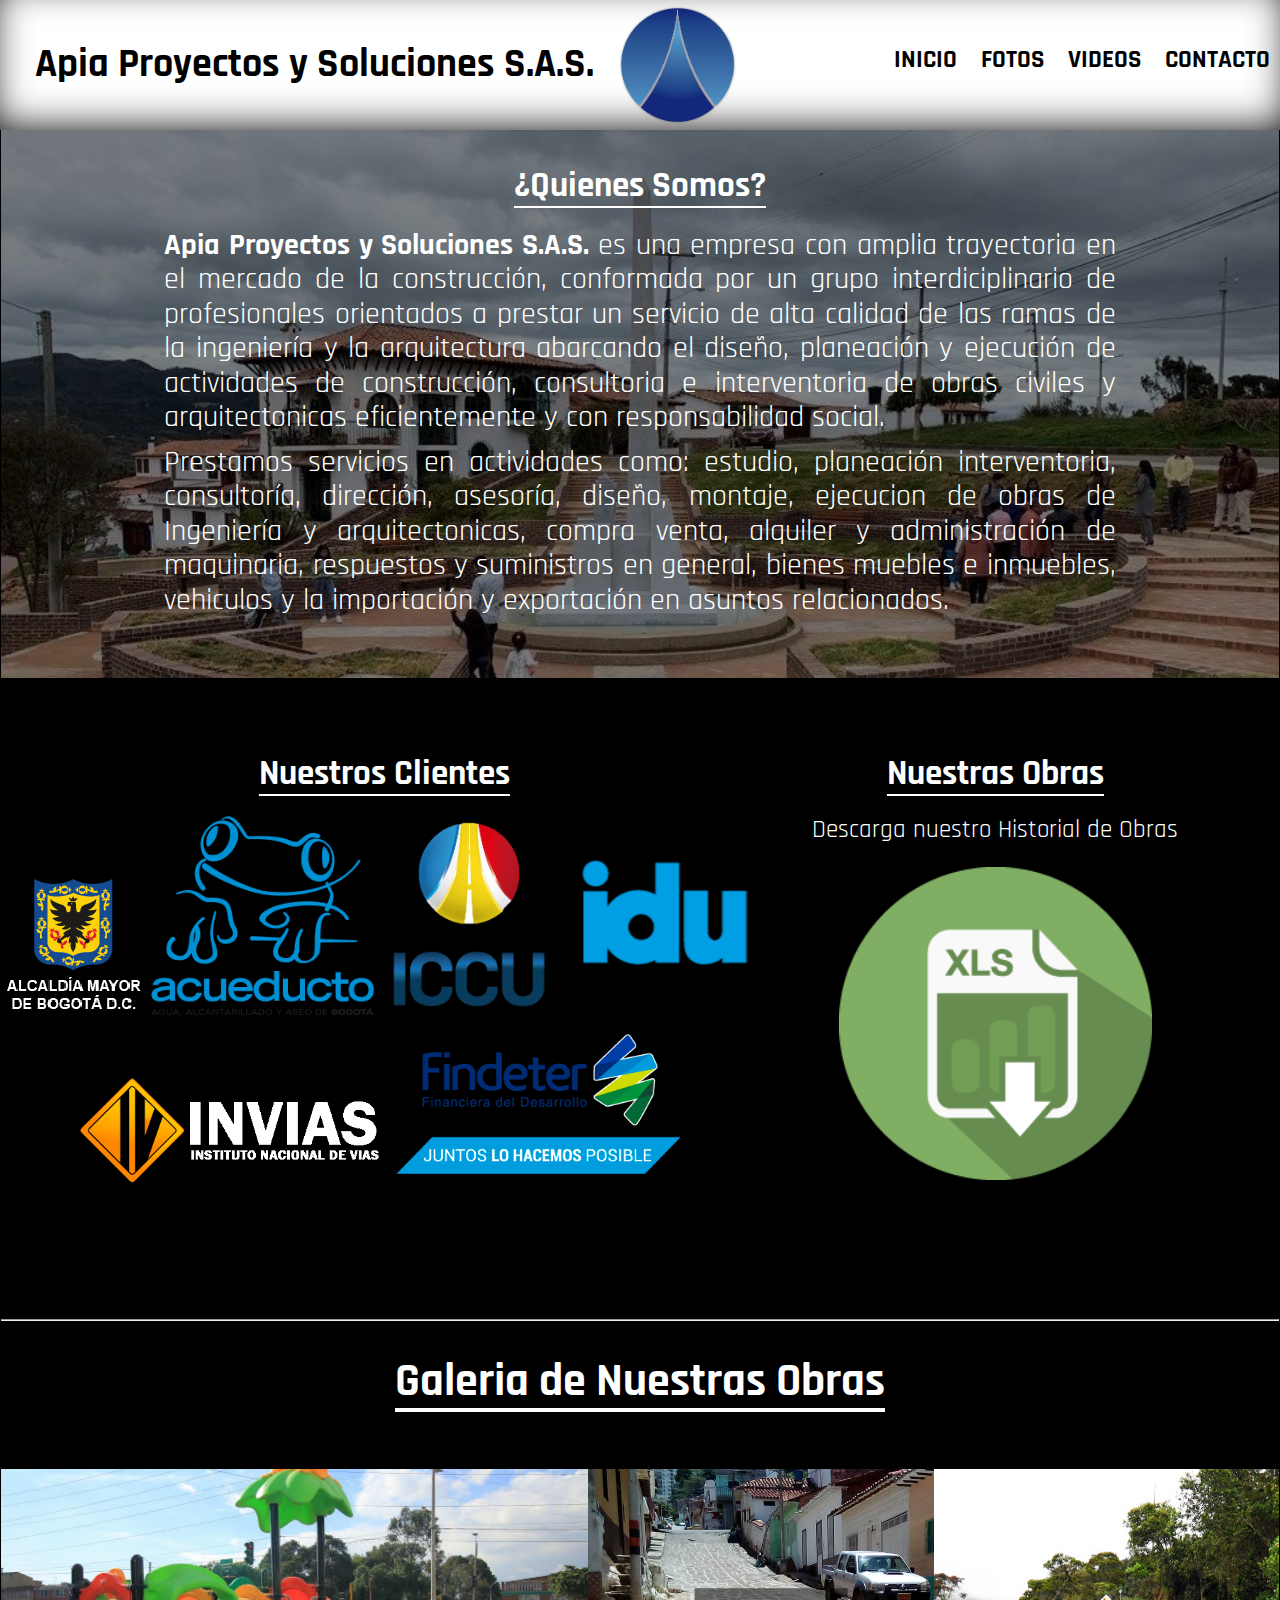
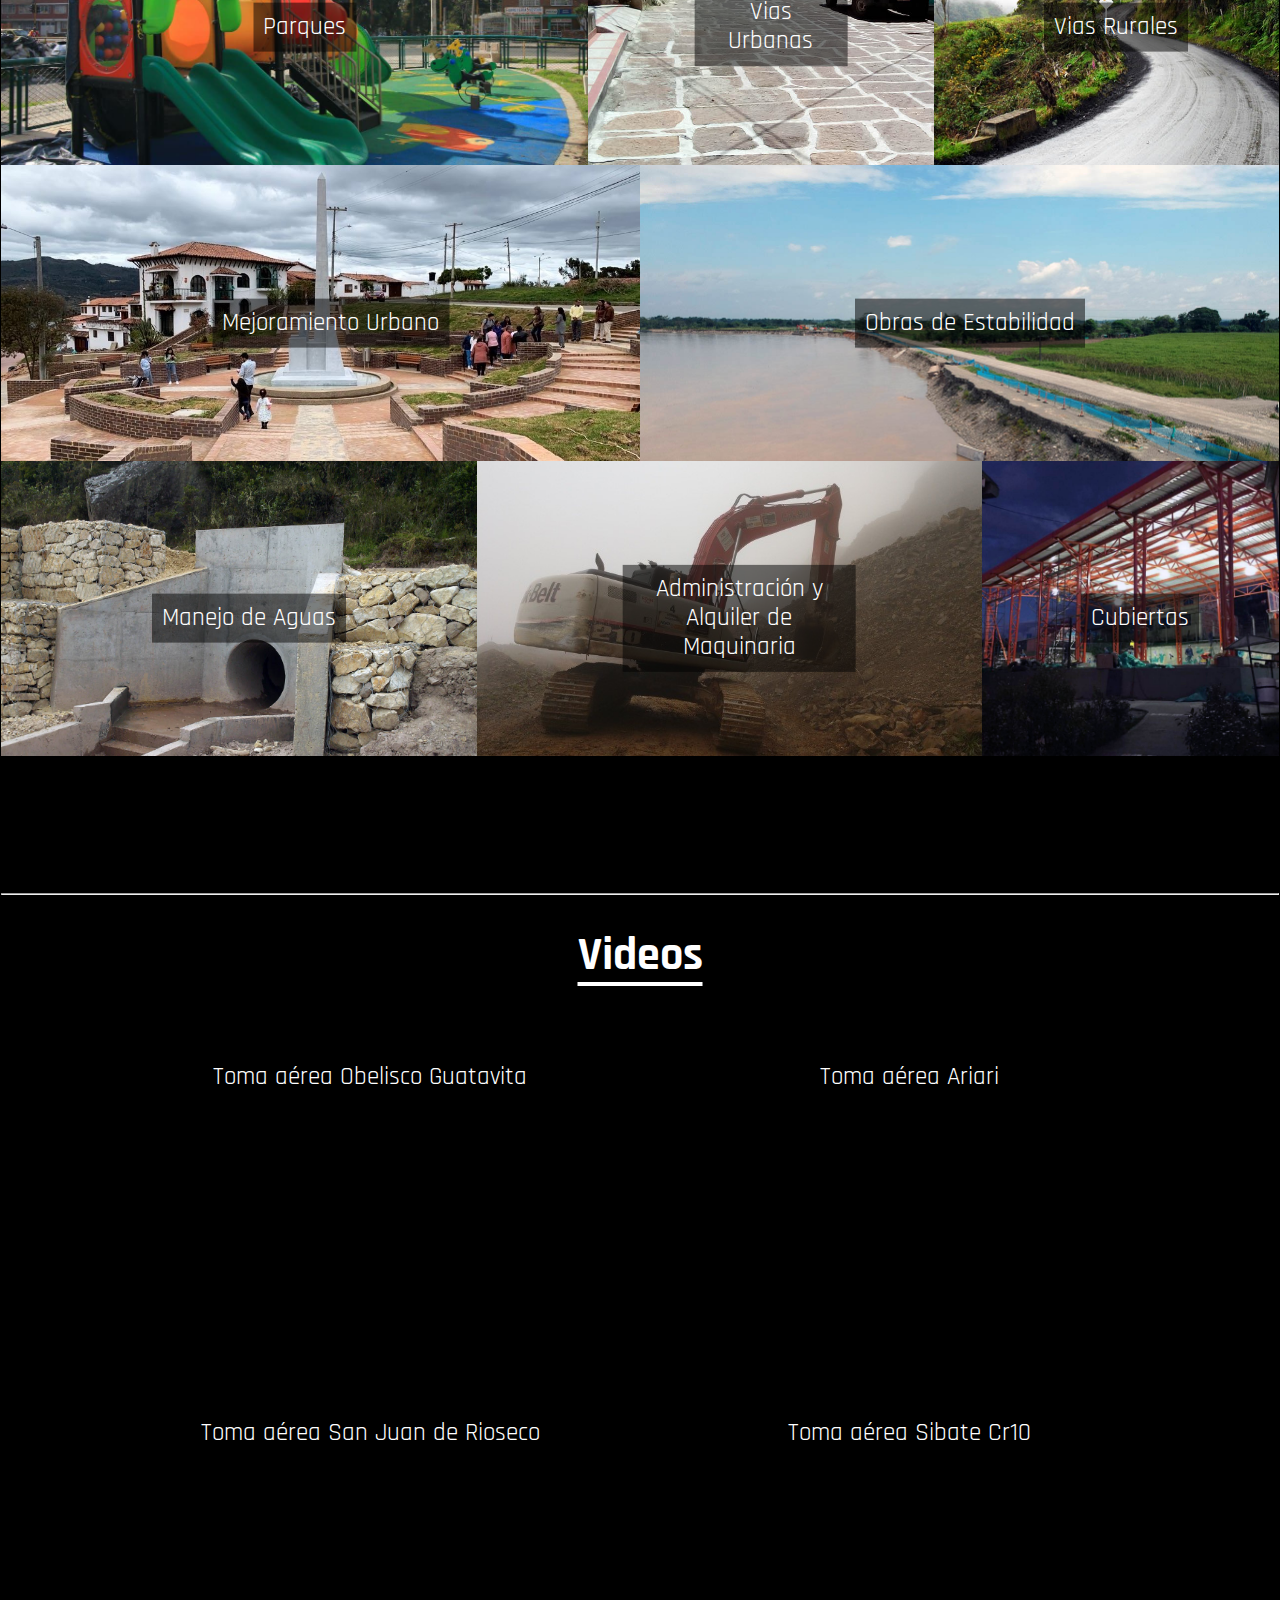
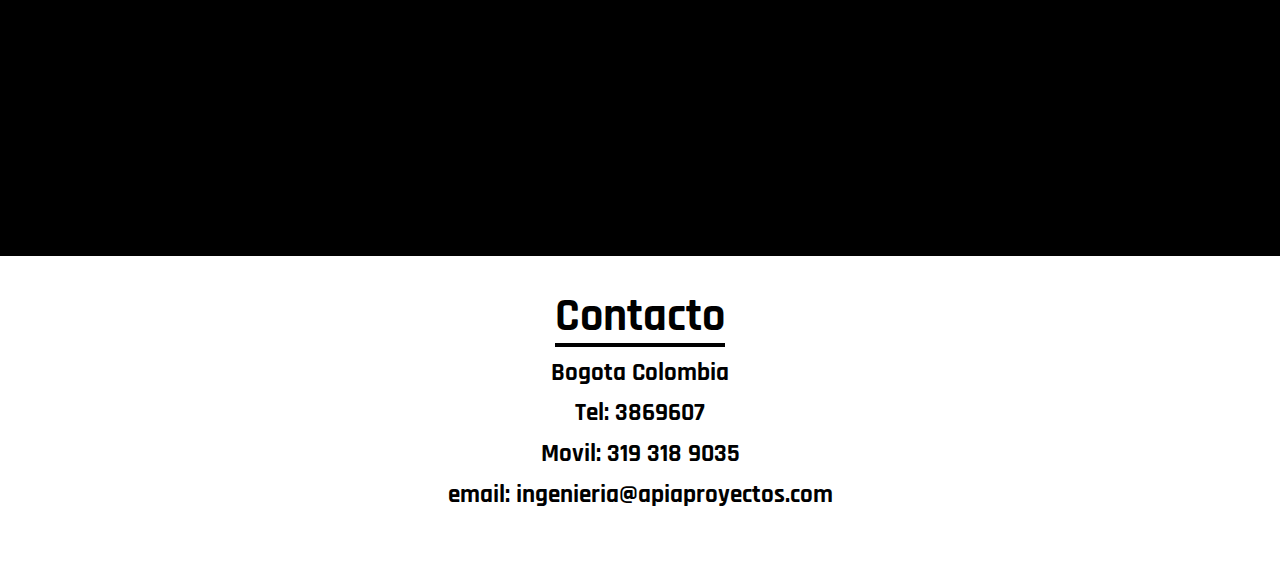
==== index.html @ aaeb9e0b "Finalizando" ====
<!DOCTYPE html>
<html lang="es-CO">
<head>
	<title>Apia Proyectos y Soluciones S.A.S.</title>

	<meta charset="utf-8">
	<meta name="description" content="Apia Proyectos y Soluciones S.A.S. es una Empresa Colombiana con amplia experiencia en Construccion de Obras Civiles y Arquitectura. Navegue por nuestra galeria y videos de Obras Civiles">
	<meta name="keywords" content="ingenieria,obras,civiles,construccion">
	<meta name="robots" content="index,follow">
	<meta name="autor" content="AriasAenima">
	<link rel="canonical" href="http://www.apiaproyectos.com/">

	<link href="https://fonts.googleapis.com/css?family=PT+Sans+Narrow" rel="stylesheet">
	<link rel="stylesheet" type="text/css" href="css/normalize.css">
	<link rel="stylesheet" type="text/css" href="css/principal.css">


	<link rel="icon" type="image/png" sizes=16x16 href="media%20otros/logoApia.png">
	<link rel="stylesheet" type="text/css" href="css/galeria.css">
	<meta name="viewport" content="width=device-width, initial-scale=1">
</head>

<!----------- Pagina Web Creada por Julian Eduado Arias Barrera : AriasAenima en GitHub y otras Redes, ------------->
<body >
<header id="myHeader">
<a id="botonMenuMovil" style="cursor:pointer" onclick="openNav()">&#9776; Menu</a>
<div id="letrero" >
	<h1> Apia Proyectos <i>y Soluciones S.A.S.</i></h1>
	<img id=logo src="media%20otros/logoApia.png" alt="logo de apia proyectos">
</div>
<nav id="mySidenav" class="sidenav">
	<ul>
	 	<li class="closebtn"><a href="javascript:void(0)"  onclick="closeNav()">&times;</a></li>
		<li><a href="#inicio" class="anchor" onclick="closeNav()">Inicio</a></li>
		<li><a href="#galeria" class="anchor" onclick="closeNav()">Fotos</a></li>
		<li><a href="#videos" class="anchor" onclick="closeNav()">Videos</a></li>
		<li><a href="#contacto" class="anchor" onclick="closeNav()">Contacto</a></li>
	</ul>
</nav>
</header>

<!----------------------------CONTENIDO ----------------------------->

	<section id="inicio">
		<article id="">
			<div>
				<div id="portada">
					<img src="media%20otros/portada.jpg" alt="Imagen Portada de Apia">
				</div>
				<div id="fondonegro">
				</div>
				<div id="about">
					<h3>¿Quienes Somos?</h3>
					<p><strong>Apia Proyectos y Soluciones S.A.S.</strong>
					es una empresa con amplia trayectoria en el mercado de la construcción, conformada por un grupo interdiciplinario de profesionales orientados a prestar un servicio de alta calidad de las ramas de la ingeniería y la arquitectura abarcando el diseño, planeación y ejecución de actividades de construcción, consultoria e interventoria de obras civiles y arquitectonicas eficientemente y con responsabilidad social.
					</p>

					<p>Prestamos servicios en actividades como: estudio, planeación interventoria, consultoría, dirección, asesoría, diseño, montaje, ejecucion de obras de Ingeniería y arquitectonicas, compra venta, alquiler y administración de maquinaria, respuestos  y suministros en general, bienes muebles e inmuebles, vehiculos y la importación y exportación en asuntos relacionados.
					</p>
				</div>
			</div>
		</article>
		<article id="clients">
			<h3> Nuestros Clientes</h3>
			<div id="logosClientes">
				<img src="media%20otros/otroslogo/alcaldia.png" alt="logo Alcaldia Mayor Bogota">
				<img src="media%20otros/otroslogo/acueducto.png" alt="logo Acueducto de Bogota">
				<img src="media%20otros/otroslogo/iccu.png" alt="logo ICCU">
				<img src="media%20otros/otroslogo/idu.png" alt="logo IDU">
				<img src="media%20otros/otroslogo/invias.png" alt="Logo INVIAS">
				<img src="media%20otros/otroslogo/findeter.png" alt="logo Findeter">

			</div>
		</article>
		<article id="obras">
			<h3>Nuestras Obras</h3>
			<p>Descarga nuestro Historial de Obras</p>
			<a href="apiaexp.xlsx" download>
				<img src="media%20otros/descarga.png" alt="boton de descarga obras realizadas apia proyectos">
			</a>
		</article>
	</section>

<!--- Seccion-->
	<section id="galeria">
		<hr>
		<h2>Galeria de Nuestras Obras</h2>
		<article id="collage">
			<div class="column">

				<div class="album especial" id="parques" >
					<a href="galeria/parques.html">
						<p>Parques</p>
					<img  src="fotos/parques/antonionarino/antonionarino%20(1).jpg"
					class="correct-topless" alt="foto de parques de construccion de parques Bogota">
					</a>
				</div>
				<div class="album" id="viasUrbanas">
					<a href="galeria/viasUrbanas.html">
						<p>Vias Urbanas</p>
					<img src="fotos/vias%20urbanas/sangil/sangil%20(3).jpg" alt="foto de construccion de vias en San gil" class="correct-left
					correct-width"></a>
				</div>
				<div class="album" id="viasRurales">
					<a href="galeria/viasRurales.html">
						<p>Vias Rurales</p>
					<img  class="correct-left correct-width" src="fotos/vias%20rurales/rural%20(1).jpg" alt="foto via Rural Colombia"></a>
				</div>
			</div>
			<div class="column">
				<div class="album">
					<a href="galeria/mejoramientoUrbano.html">
							<p> Mejoramiento Urbano</p>
					<img  class="correct-height correct-topless" src="fotos/mejoramiento%20urbano/guatavita/guatavita%20(13).jpg"  alt="foto espacio publico Bogota">
					</a>
				</div>
				<div class="album" id="estabilidad">
					<a href="galeria/estabilidad.html">
						<p> Obras de Estabilidad</p>
					<img  class="correct-height" src="fotos/obras%20de%20estabilidad/ariari/ariari%20(7).jpg" alt="foto rio ariari fuente de oro san jose del guaviare">
					</a>
				</div>
			</div>
			<div class="column">
				<div class="album" id="aguas">
					<a href="galeria/manejoAguas.html">
						<p> Manejo de Aguas</p>
					<img  class="correct-height" src="fotos/manejo%20de%20aguas/sumapaz/aguas%20(1).jpg" alt="foto manejo de aguas lluvias">
					</a>
				</div>
				<div class="album" id="maquinaria">

					<a href="galeria/maquinaria.html">
						<p>Administración y Alquiler de Maquinaria</p>
					<img class="correct-height" src="fotos/administracion%20de%20maquinaria/maquina%20(8).jpg" alt="foto de maquinaria para alquiler y Administracion" ></a>
				</div>
				<div class="album">

					<a href="galeria/cubiertas.html">
						<p>Cubiertas</p>
					<img class="correct-height" src="fotos/cubiertas/cubierta%20(1).jpg" alt="foto de construccion de cubiertas" ></a>
				</div>
			</div>

		</article>


	</section>
	<section  id="videos">
		<hr>
		<h2>Videos</h2>
		<article>
			<div class='content-video'>
				<p> Toma aérea Obelisco Guatavita</p>
				<div class=video-container>
					<iframe width="560" height="315" src="https://www.youtube.com/embed/W-KfE3F9ses?rel=0" frameborder="0" allow="accelerometer; autoplay; encrypted-media; gyroscope; picture-in-picture" allowfullscreen></iframe>
				</div>
			</div>
			<div class='content-video'>
				<p> Toma aérea Ariari</p>
				<div class=video-container>
					<iframe width="560" height="315" src="https://www.youtube.com/embed/OR3uBeUt9lw?rel=0" frameborder="0" allow="accelerometer; autoplay; encrypted-media; gyroscope; picture-in-picture"  allowfullscreen></iframe>
				</div>
			</div>
			<div class='content-video'>
				<p> Toma aérea San Juan de Rioseco</p>
				<div class=video-container>
						<iframe width="560" height="315" src="https://www.youtube.com/embed/FMNefkp29gs?rel=0" frameborder="0" allow="accelerometer; autoplay; encrypted-media; gyroscope; picture-in-picture" allowfullscreen></iframe>
				</div>
			</div>
			<div class='content-video'>
				<p> Toma aérea Sibate Cr10</p>
				<div class=video-container>
					<iframe width="560" height="315" src="https://www.youtube.com/embed/pBouvIIQ05g?rel=0" frameborder="0" allow="accelerometer; autoplay; encrypted-media; gyroscope; picture-in-picture" allowfullscreen></iframe>
				</div>
			</div>
			</article>
	</section>

		<footer id="contacto">
			<h2>Contacto</h2>

			<p>	<strong>Bogota Colombia</strong> </p>
			<p><strong> Tel: 3869607</strong></p>
			<p><strong>Movil: 319 318 9035</strong></p>
			<p><strong>email: ingenieria@apiaproyectos.com</strong></p>

		</footer>


<!---------------------------FIN DE CONTENIDO------------------------>

<script src="https://ajax.googleapis.com/ajax/libs/jquery/3.3.1/jquery.min.js"></script>
<script src="js/principal.js"></script>
</body>
</html>
---- css/principal.css ----
/*  Pagina Web Creada por Julian Eduado Arias Barrera : AriasAenima en GitHub y otras Redes */



@import url('https://fonts.googleapis.com/css?family=Rajdhani');
* {
	box-sizing: border-box;
	-webkit-tap-highlight-color: rgba(0,0,0,0);
}
/*------- Colores base ----------------*/
section{
	background: black;
	color: white !important;
}
header{
	background : white;
	box-shadow: inset 0px -10px 40px -10px rgba(0,0,0,1);
}
li a:hover{
	background: black;
	color:white;
	box-shadow: 0px 0px 45px 0px rgba(0,0,0,1);
}
h1, li a{
	color: black;
	/*text-shadow: 2px 2px 1px #000;*/
}

li a{
	border: 0px solid white;
}


body{
	/*Esto permite evitar el parpadeo (mirar principal.js readyfunction)*/
	opacity: 0;
	/*font-family: 'PT Sans Narrow', sans-serif;	*/
	 font-family: 'Rajdhani', sans-serif;
}


/*-----------------------*/


section{
	/*No tocar*/
	padding: 128px 1px 0px 1px;
}


header{
	position: fixed;
	z-index: 20;
	width: 100%;
	height: 130px;
	display: flex;
	vertical-align: middle;
	justify-content: space-between;
}
h1,h2,nav{
	user-select: none;
}
nav{
	height: 100%;
	text-transform: uppercase;
	text-align: right;
}

#botonMenuMovil{
	display: none;
}
.closebtn{
	display: none;
	margin:0;
}


i {
	font-style: normal;
}

#videos{
	text-align: center;
	padding-bottom: 100px;
}

.content-video{
	width: 40%;
	display: inline-block;
	margin: 10px;
}

.video-container{
	position: relative;
	width: 100%;
	padding-bottom: 56.25%;
}


.content-video iframe{
	height: 100%;
	width: 100%;
	position: absolute;
	left: 0;
}


#letrero{
	height: 100%;
	padding: 5px;
	display: inline-block;
}
#logo{
	position: relative;
	height: 100%;
	margin-left: 20px;
}
#letrero img,#letrero h1{
	display: inline;
	vertical-align: middle;
}
h1{
	margin-left: 30px;

	font-size: 40px;
}
ul{
	padding: 0px;
	margin:0;
	height: 100%;
}
li{
	display: inline-block;
	height: 100%;
	position: relative;
}
a{
	text-decoration: none;
}
li a{
	height: 100%;
	display: block;
	position: relative;
	font-weight: bold;
	padding: 10px;
	padding-top:46px;
		/* AQUI */
	font-size: 25px;
}

h2{
	margin: 35px auto 60px auto;
	font-size: 46px;
}
h2,h3{
	text-align: center;
	text-decoration: underline;
	 text-underline-position: under;
}

#slog{
	margin-bottom: 0px;
}
h3{
	margin: 10px auto 20px auto;
	padding: 2px;
	font-size: 35px;
}
hr{
	margin: 0px;
}
section,h3{
	overflow: hidden;
}

footer{
	display: table;
    text-align: center;
    margin-left: auto;
    margin-right: auto;
}

#portada img{
	margin-top: -18vw;
	margin-left:-2.6%;
	width: 105vw;
}

#portada{
	height: 550px;
	overflow: hidden;
}

#fondonegro{
	position: absolute !important;
	background-color:rgba(0, 0, 0, 0.5);
	width: 100%;
	height: 100%;
	top: 0%;
}

article{
	font-size: 30px;
	position: relative;
	vertical-align: top;
}

#about{
	position: absolute;
	top: 2vw;
	padding-left: 12%;
	padding-right: 12%;
}

#about p{
	text-align: justify;
	font-size: 30px;
}

#clients,#obras{
	margin-top: 5%;
	display: inline-block;
}
#clients{
	width: 60%;

}
#obras{
	width: 35%;
	text-align: center;
}


#obras img{
	width: 70%;
}

#obras p{
	margin-bottom: 5%;
}
#logosClientes img{
	max-height: 200px;
	max-width: 300px;
}

article p{
	font-size: 25px;
	margin: 10px;
}

article *{
	text-align: center;
}
section{
	margin-bottom: 0;
}


footer h2{
	margin:0;
	margin-top: 15px;
	margin-bottom: 15px;
}

footer{
	padding-top: 20px;
	padding-bottom: 40px;
	text-align: center;
}
footer p{
	display: block;
	margin: 2px 15px 12px 15px;
	font-size: 25px;
	animation: 0.5s revpulse ease;
	cursor: pointer;
}
footer p:hover{
	animation: 0.5s pulse forwards ease;
}
@media screen and (max-width: 1400px){
	#portada img{
		margin-top: -8vw;
	}
}

@media screen and (max-width: 1230px){

	header{
		height: 80px;
	}
	section{
		padding-top: 78px;
	}

	h1{
		font-size: 25px;
	}
	li a{
		padding-top:25px;
	}

	#about p{
		font-size: 25px;
	}

}

@media screen and (max-width: 930px){
	#letrero i{
		display:none !important;
	}
	#about{
		padding-left: 8%;
		padding-right: 8%;
	}

	#about p{
		font-size: 23px;
	}

	article p{
		font-size: 20px;
	}
	#logosClientes img{
		max-height: 100px;
	}

	li a{
		padding-right: 5px;
	}
	.content-video{
		width: 70%;
	}
}

@media screen and (max-width: 866px){
	#portada img{
			margin-left:-17%;
			width: 135%;
	}
}

@media screen and (max-width: 700px){
	header{
		height: 60px;

	}
	section{
		padding-top: 57px;
	}
	#botonMenuMovil{
		display: inline-block;
		margin:15px;
		font-size: 25px;
		height: 100%;
	}
	#botonMenuMovil a{
		display: inline-block;
		height: 100%;
		padding-top: 15px;
	}
	h2{
		margin-bottom: 15px;
	}
	h3,h2{
		font-size: 30px;
	}
	footer p{
		font-size: 20px;
	}
	.sidenav {
	    height: 100%;
	    width: 0;
	    position: fixed;
	    z-index: 30;
	    margin:0;
	    padding: 0;
	    top: 0;
	    background-color: #111;
	    overflow-x: hidden;
	    transition: 0.5s;
	    padding: 60px 0px 0px 0px;
	}
	.sidenav li {
		height: auto;
		margin:0;
		margin-right: 10px;
	    text-decoration: none;
	    font-size: 30px;
	    display: block;
	    transition: 0.3s;
	}
	nav a{
		color:white !important;
	}
	.closebtn, .closebtn a{
		margin:0;
		padding: 0;
		right: -10px;
		line-height: 50px;
		display: block;
		font-size: 50px;
	}
	.sidenav .closebtn {
	    position: absolute;
	    color:white !important;
	    top: 0;
	    right: 10px;
	    margin-left: 50px;
	    text-decoration: none;
	}
	#portada img{
			margin-left:-30%;
			width: 160%;
	}
	#portada{
		overflow: hidden;
	}
}
@media screen and (max-width: 655px){
	#about p{
		font-size: 20px;
	}
}


@media screen and (max-width: 550px){
	h1,li a{
		font-size: 20px;
	}

	h2,h3{
		font-size: 25px;
	}

	#clients,#obras{
		display: block;
		width: 100%;
	}

	#obras img{
		height: 100px;
		width: auto;
	}
	#logosClientes img{
		max-height: 75px;
	}
	#about p{
		font-size: 15px;
	}
	#portada {
		height: 400px;
	}
	#portada img{
			margin-top: -15%;
			margin-left:-40%;
			width: 180%;
	}

	#about {
		top: 3%;
	}
}

@media screen and (max-width: 420px){
	h1,li a{
		font-size: 18px;
	}
	#logo{
		margin-left: 5px !important;
	}
	#botonMenuMovil{
		margin-top: 20px;
		font-size: 18px !important;
	}

	#portada {
		height: 460px;
	}
	#portada img{
			margin-top: -5%;
			margin-left:-75%;
			width: 250%;
	}
}
@media screen and (max-width: 349px){
		#portada {
					height: 520px;
		}
}
@media screen and (max-width: 313px){
		#about p{
			font-size: 12px;
		}
		#portada {
					height: 400px;
		}
}


@media screen and (max-width: 301px){
	header{
		height: 40px;

	}
	section{
		margin-bottom: 10px;
		padding-top: 37px ;
		padding-bottom: 0px;
	}



	#botonMenuMovil{
		margin-top: 10px;
	}
}



@keyframes pulse {
  0%{
    transform: scale(1);
  }
  100% {
    transform: scale(1.1);
  }
}
@keyframes revpulse {
  0%{
    transform: scale(1.1);
  }
  100% {
    transform: scale(1);
  }
}
---- css/galeria.css ----
/*  Pagina Web Creada por Julian Eduado Arias Barrera : AriasAenima en GitHub y otras Redes */


#galeria{
	position: relative;
}

#collage{
	position: relative;
	overflow: hidden;
	height: 70vw;
	margin:0;
}
.column{
	position: relative;
	width: 100%;
	height:	33%;
	display: flex;
	overflow: hidden;
}

.album img{
	overflow: hidden;
	min-height: 100%;
}

.especial img{
	max-height: 140%;
}
.correct-left{
	margin-left: -35%;
}

.correct-leftless{
	margin-left: -10%;
}
.correct-top{
	margin-top: -25%;
}
.correct-width{
	max-width: 200%;
}
.correct-topless{
	margin-top: -10%;
}
.correct-height{
	width: 100%;
	height: auto;
}

.album:hover{
 	transform: scale(1.2);
}

.album{
	transition: all 1s ease;
	height: 100%;
	overflow: hidden;
	position: relative;
	flex-grow: 1;
	flex-basis: 0;
	z-index: 10;
}


#parques,#maquinaria{
	flex-grow: 1.7;
}


#aguas{
	flex-grow: 1.6;
}
.album p{
	position: absolute;
    top: 50%;
    left: 50%;
    transform: translate(-50%, -50%);
    color:white;
    z-index: 1;
    padding: 10px;
    background-color: rgba(0,0,0,0.5);
}



@media screen and (max-width: 600px){
	.column{
		display: block !important;
		height: auto !important;
	}
	.album{
		max-height: 100px;
		width: 100%;
	}
	.album img{
		width: 100%;
		margin-left: 0;
		margin-right: 0;
		margin-top: -25%;
	}
	#collage{
		height: auto !important;
	}
	.album p{
		font-size: 25px;
	}
}
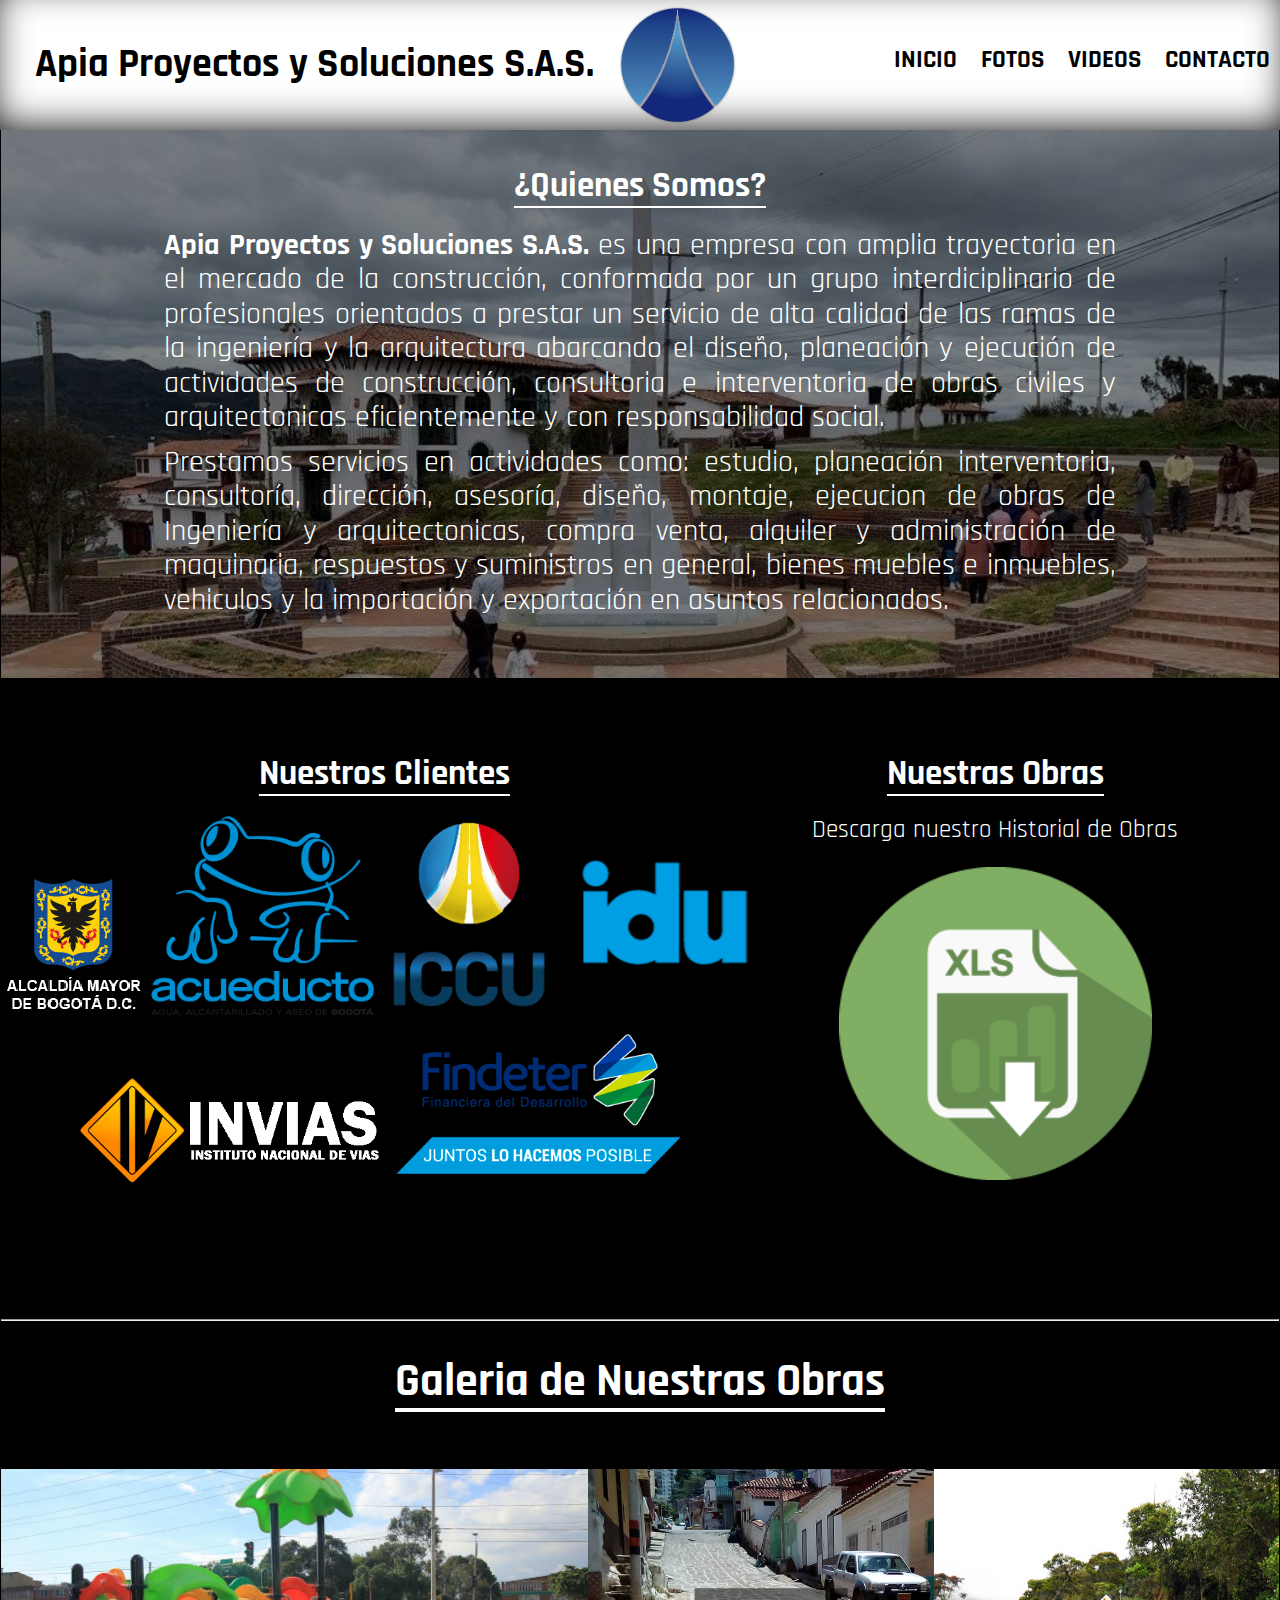
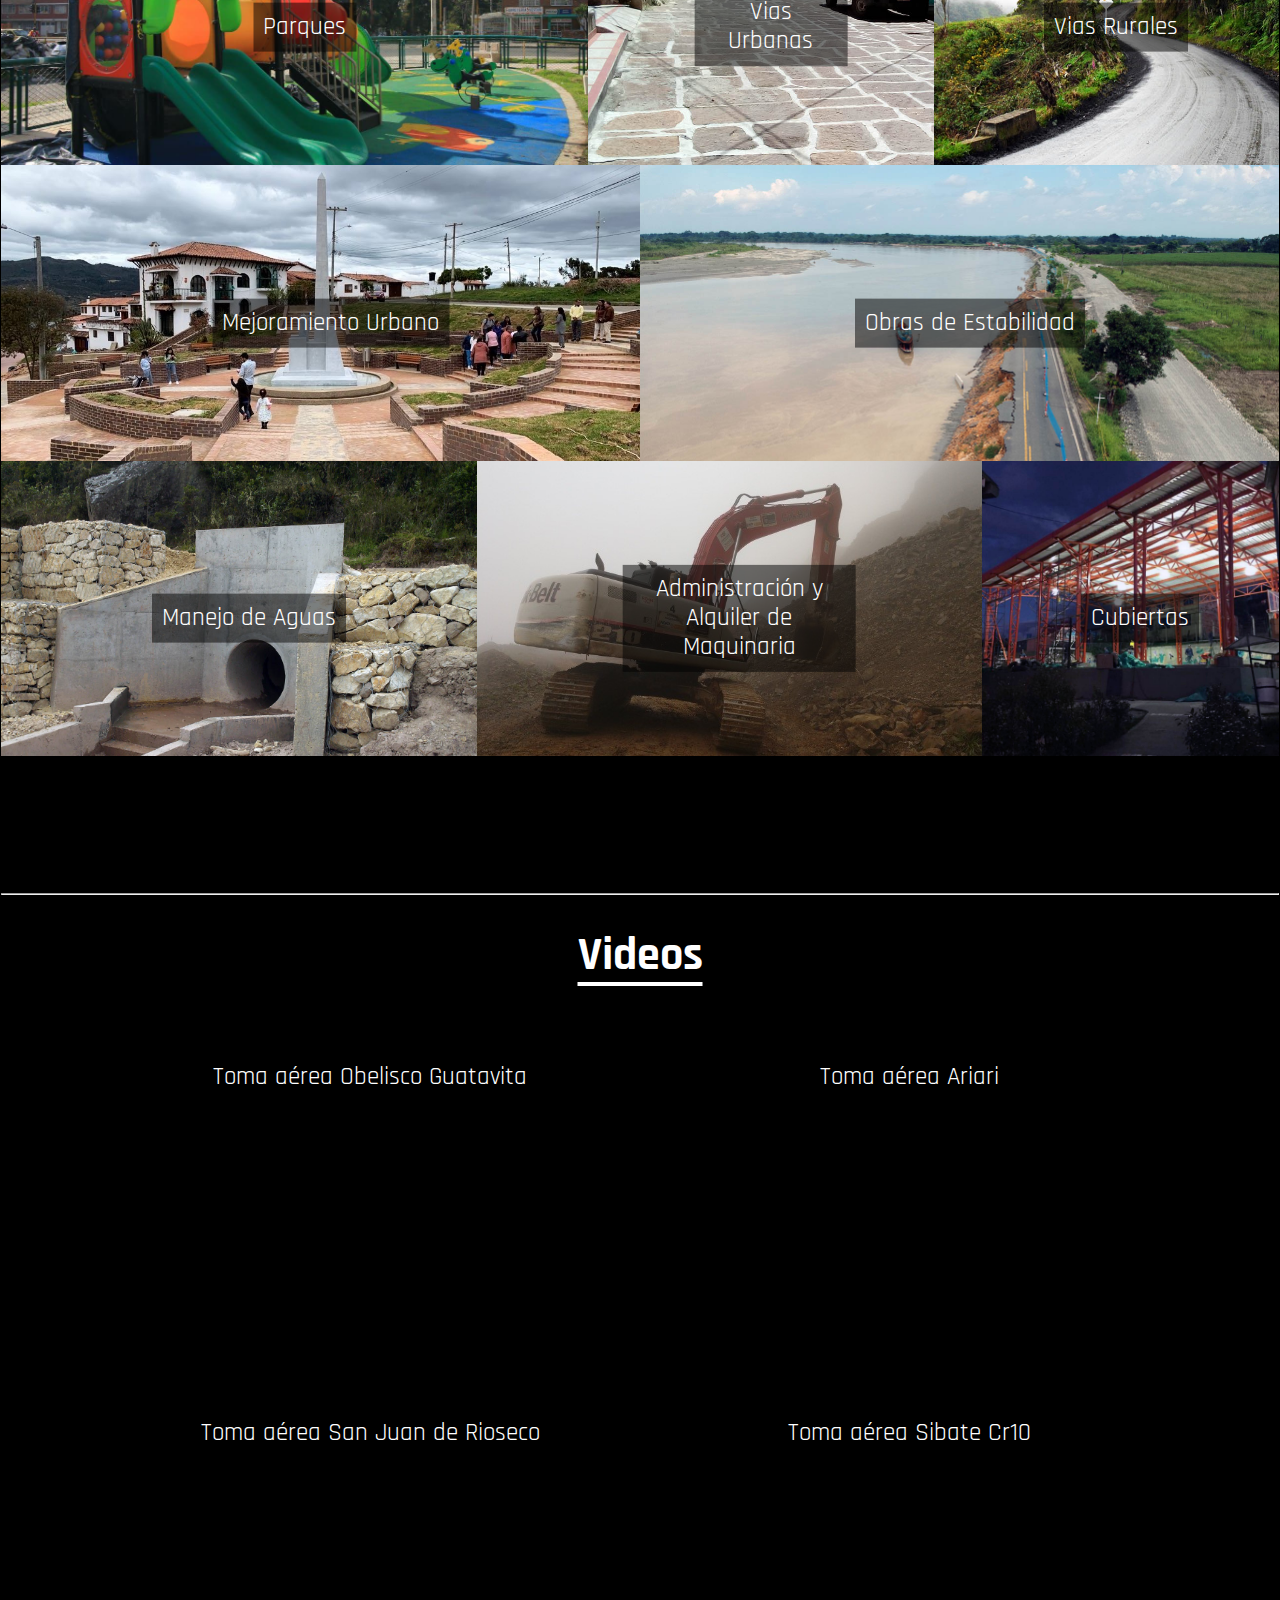
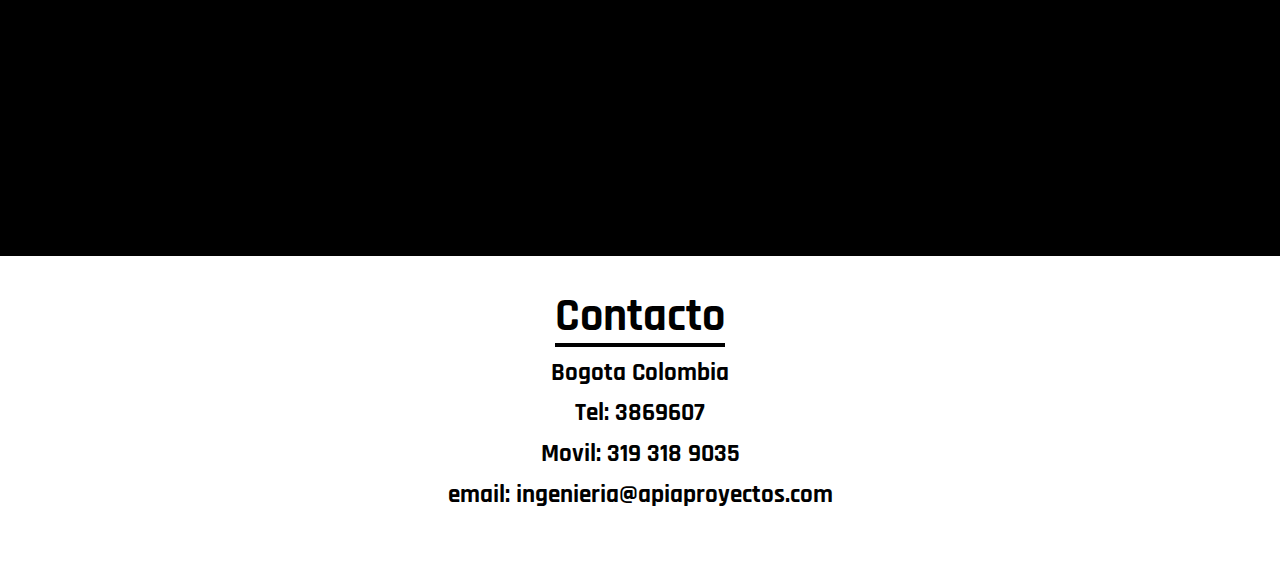
==== commit 826f2ccf: "Agregando fotos" ====
--- a/index.html
+++ b/index.html
@@ -104,7 +104,7 @@
 				<div class="album" id="viasRurales">
 					<a href="galeria/viasRurales.html">
 						<p>Vias Rurales</p>
-					<img  class="correct-left correct-width" src="fotos/vias%20rurales/rural%20(1).jpg" alt="foto via Rural Colombia"></a>
+					<img  class="correct-left correct-width" src="fotos/vias%20rurales/sumapaz/sumapaz%20(1).jpg" alt="foto via Rural Colombia"></a>
 				</div>
 			</div>
 			<div class="column">
